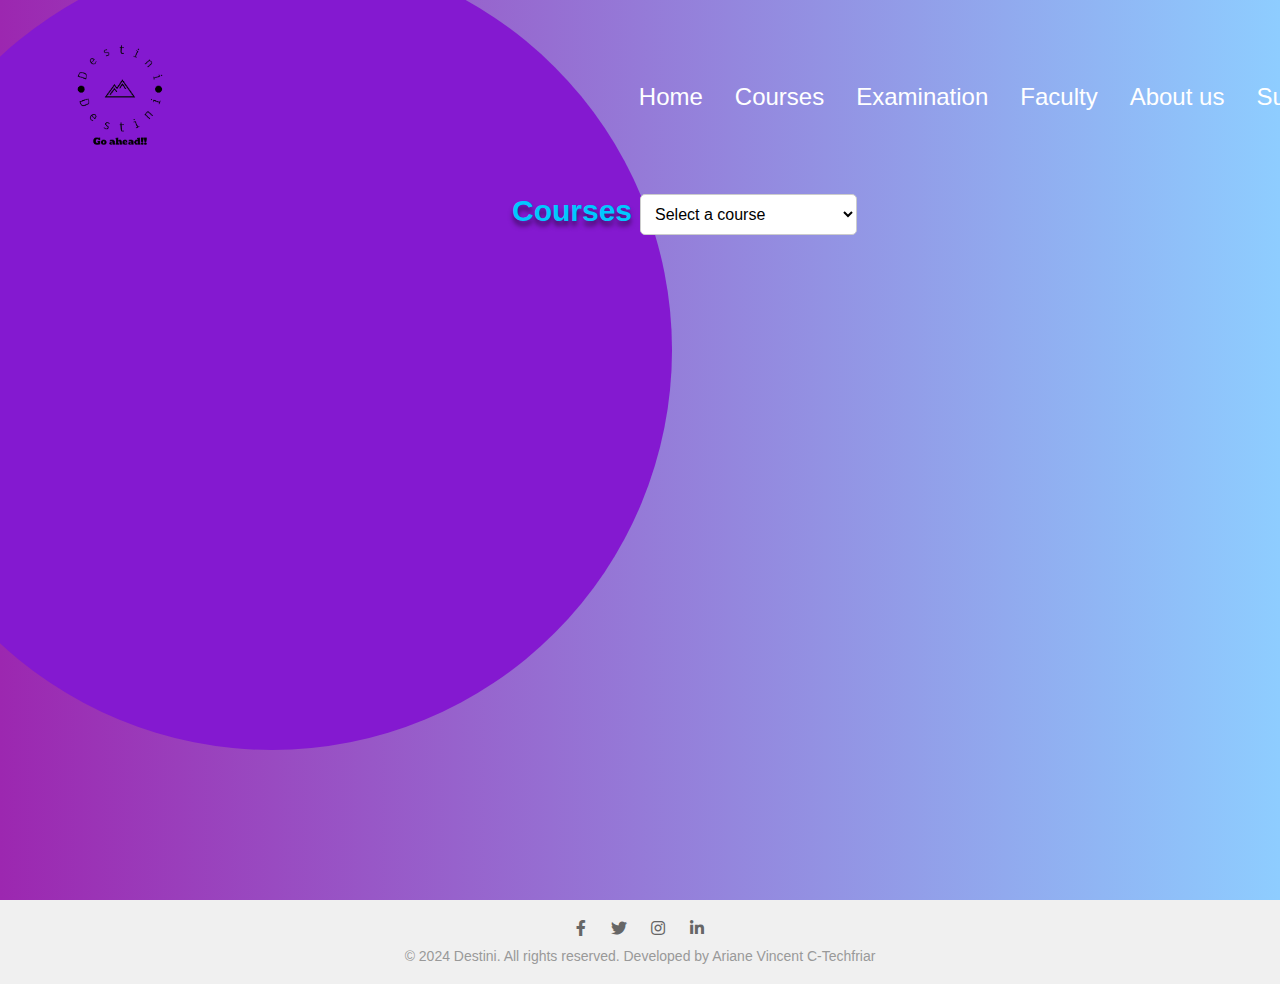
==== course.html @ 55b3f11e "beginning again" ====
<!DOCTYPE html>
<html lang="en">
<head>
    <meta charset="UTF-8">
    <meta name="viewport" content="width=device-width, initial-scale=1.0">
    <title>Products page</title>
    <link rel="stylesheet" href="style.css">
    <link rel="stylesheet" href="https://cdnjs.cloudflare.com/ajax/libs/font-awesome/5.15.3/css/all.min.css">
    <style>
        .crstable {
            display: none;
        }
    </style>
</head>
<body>
    <div class="main">
        <nav>
            <div class="logo">
                <a href="index.html"> <img src="destini logo.png" alt="canva logo"></a>
            </div>
            <nav class="nav-menu">
                <div class="nav-links">
                    <a href="index.html">Home</a>
                    <a href="course.html">Courses</a>
                    
                    <a href="#">Examination</a>
                    <a href="#">Faculty</a>
                    <a href="#">About us</a>
                    <a href="enquiry.html">Support</a>                    
                </div>
                <div class="hamburger" id="hamburger">
                    <span></span>
                    <span></span>
                    <span></span>
                </div>
            </nav>
            <div class="mobile-menu" id="mobile-menu">
                <ul>
                    <li><a href="index.html">Home</a></li>
                    <li><a href="course.html">Courses</a></li>
                    
                    <li><a href="#">Examination</a></li>
                    <li><a href="#">Faculty</a></li>
                    <li><a href="#">About us</a></li>
                    <li><a href="enquiry.html">Support</a></li>
                </ul>
            </div>
        </nav>
        <div class="info">
            <div id="circle"></div>
        </div>
        <div class="place">
            <form action="#" method="get">
                <label for="courses">Courses</label>
                <select id="course">
                    <option value="">Select a course</option>
                    <option value="btech">Bachelors In Technology</option>
                    <option value="bsc">Bachelors in Science</option>
                    <option value="mtech">Masters in Technology</option>
                    <option value="msc">Masters in Science</option>
                </select>
            </form>
        </div>
        <div class="crstable" id="btech">
            <table>
                <tr>
                    <th>Subject</th>
                    <th>HoD</th>
                    <th>Class strength</th>
                    <th>Duration</th>
                </tr>
                <tr>
                    <td>Computer Science</th>
                    <td>Mr.Amel Austine</th>
                    <td>160</th>
                    <td>4 years</th>
                </tr>
                <tr>
                    <td>Artificial Intelligence</td>
                    <td>Ms. Anitta Sebastian</td>
                    <td>120</td>
                    <td>4 years</td>
                </tr>
                <tr>
                    <td>Data Science</td>
                    <td>Mr. Subramanian</td>
                    <td>80</td>
                    <td>4 years</td>
                </tr>
            </table>
        </div>
        <div class="crstable" id="mtech">
            <table>
                <tr>
                    <th>Subject</th>
                    <th>HoD</th>
                    <th>Class strength</th>
                    <th>Duration</th>
                </tr>
                <tr>
                    <td>Computer Science</th>
                    <td>Mr.Amel Austine</th>
                    <td>160</th>
                    <td>4 years</th>
                </tr>
                <tr>
                    <td>Artificial Intelligence</td>
                    <td>Ms. Anitta Sebastian</td>
                    <td>120</td>
                    <td>4 years</td>
                </tr>
                <tr>
                    <td>Data Science</td>
                    <td>Mr. Subramanian</td>
                    <td>80</td>
                    <td>4 years</td>
                </tr>
            </table>
        </div>
        <div class="crstable" id="msc">
            <table>
                <tr>
                    <th>Subject</th>
                    <th>HoD</th>
                    <th>Class strength</th>
                    <th>Duration</th>
                </tr>
                <tr>
                    <td>Computer Science</th>
                    <td>Mr.Amel Austine</th>
                    <td>160</th>
                    <td>4 years</th>
                </tr>
                <tr>
                    <td>Artificial Intelligence</td>
                    <td>Ms. Anitta Sebastian</td>
                    <td>120</td>
                    <td>4 years</td>
                </tr>
                <tr>
                    <td>Data Science</td>
                    <td>Mr. Subramanian</td>
                    <td>80</td>
                    <td>4 years</td>
                </tr>
            </table>
        </div>
        <div class="crstable" id="bsc">
            <table>
                <tr>
                    <th>Subject</th>
                    <th>HoD</th>
                    <th>Class strength</th>
                    <th>Duration</th>
                </tr>
                <tr>
                    <td>Computer Science</th>
                    <td>Mr.Amel Austine</th>
                    <td>160</th>
                    <td>4 years</th>
                </tr>
                <tr>
                    <td>Artificial Intelligence</td>
                    <td>Ms. Anitta Sebastian</td>
                    <td>120</td>
                    <td>4 years</td>
                </tr>
                <tr>
                    <td>Data Science</td>
                    <td>Mr. Subramanian</td>
                    <td>80</td>
                    <td>4 years</td>
                </tr>
               
            </table>
        </div>
    </div>
    <footer>
        <div class="social-links">
            <a href="https://www.facebook.com" target="_blank"><i class="fab fa-facebook-f"></i></a>
            <a href="https://www.twitter.com" target="_blank"><i class="fab fa-twitter"></i></a>
            <a href="https://www.instagram.com/arianevincentc?igsh=M2J2eHprZDNmdzZm" target="_blank"><i class="fab fa-instagram"></i></a>
            <a href="https://www.linkedin.com/in/ariane-vincent-c-63467a297?utm_source=share&utm_campaign=share_via&utm_content=profile&utm_medium=android_app" target="_blank"><i class="fab fa-linkedin-in"></i></a>
        </div>
        <p>&copy; 2024 Destini. All rights reserved. Developed by Ariane Vincent C-Techfriar </p>
    </footer>
    <script src="script.js">
    </script>
</body>
</html>
---- style.css ----
*{
    margin: 0;
    padding: auto;
    font-family: sans-serif;
}
.main{
    width: 100;
    height: 100vh;
    overflow: hidden;
    position: relative;
    background: linear-gradient(to right,#9c27b0,#8ecdff);

}
footer {
    background-color: #f0f0f0;
    padding: 20px;
    text-align: center;
    clear: both;
}
.social-links {
    margin-bottom: 10px;
}

.social-links a {
    margin: 0 10px;
    color: #666;
    transition: color 0.2s ease;
}

.social-links a:hover {
    color: #333;
}

footer p {
    font-size: 14px;
    color: #999;
}

nav{
    width: 80%;
    position:sticky;
    margin: 20px;
    z-index: 1;
    display: flex;
    align-items: center;
}
.logo{
    flex-basis: 20%;
}
.logo img{
    width: 200px;
}
.nav-menu {
    display: flex;
    position: absolute;
    justify-content: space-between;
    align-items: center;
    padding: 1rem;
    right: -450px;
    font-size: 150%;
    color: white;
    
}



.nav-links {
    display: flex;
    gap: 2rem;
  
}

.nav-links a {
    color: white;
    text-decoration: none;
}
.nav-links a::after{
    color: red;
}

.hamburger {
    display: none;
    flex-direction: column;
    gap: 0.3rem;
    position: absolute;
    left: -150px;
    cursor: pointer;
}

.hamburger span {
    width: 25px;
    height: 3px;
    background-color: white;
}

.mobile-menu {
    display: none;
    position: absolute;
    top: 60px;
    left: 0;
    width: 100%;
    background-color: #e9e891e4;
    color: black;
}

.mobile-menu ul {
    list-style: none;
    padding: 0;
}

.mobile-menu ul li {
    padding: 1rem;
    text-align: center;
}

.mobile-menu ul li a {
    color: black;
    text-decoration: none;
}
    
.info{
    width: 1000px;
    height: 1000px;
    position: absolute;
    top: 50%;
    left: -10%;
    transform: translateY(-50%);
}
#circle{
    width: 800px;
    height: 800px;
    position: absolute;
    top: 0;
    left: 0;
    border-radius: 50%;
    background: rgb(132, 25, 208);

}
#enquiry{
    
    right: 30%;
    color:black;
    padding: 0px 20px 0px 20px;
    background-color: #e7d9d9;
    position: absolute;
    right: 28%;
    border-radius: 6px;
    
}

#tagline{
width: 100%;
height: 100%;
font-style: oblique;
font-family: 'Trebuchet MS', 'Lucida Sans Unicode', 'Lucida Grande', 'Lucida Sans', Arial, sans-serif;
position: absolute;
align-items: center;
font-size: 150px;
color: #fff;
}

.enq{
    width: 100%;
    height: 100%;
    align-items: center;
    position: absolute;
    text-align: center;
    padding: 50;
}
.enq name{
    font-size: 50px;
}

.popup{
    position: absolute;
    left: 50%;
    top: 50%;
    width: 600px;
    color:#333;
    border-radius: 6px;
    transform: translate(-50%,-50%);  
    padding: 0 30px 30px;  
    border: 1px solid #333;
    box-shadow: 0 0 10px rgba(0, 0, 0, 0.5);
    background-color: white;
    text-align: center;
}
.popup h1{
    font-family: sans-serif;
    font-weight: 600;
    font-size: 38px;
    margin: 30px 0 30px;
}
.popup button {
    width:100%;
    margin-top: 50px;
    right: 10px;
    cursor: pointer;
    font-size: 20px;
    background: #333;
    color: #0bed34;
    border: none;
    padding: 10px 0;
    border: 0;
    outline:none;
    cursor: pointer;
    border-radius: 3px;
    box-shadow: 0 5px 5px 5px rgba(0, 0, 0, 0.5);
}
.popup button:hover{
    background:#4e4343;
}

input{
    width: 40%;
    height: 40px;
    border-color: #d000ff;
    margin: 10px 20px;
    margin-bottom: 20px;
    border-width: 5px;
    box-shadow: 0px 6px 6px rgba(0, 0, 0, 0.5);
}
input[type=submit]{
    width: fit-content;
    position: relative;
     
}

legend{
    color: aqua;
    background-color: black;
    background-size: contain;
    font-size: 40px;
}
.btn{
    font-size: 20px;
    padding: 10px 60px;
    cursor: pointer;
    position: absolute;
    right: 30px;
    border: #444;
    outline: #8ecdff;
    font-family: Cambria, Cochin, Georgia, Times, 'Times New Roman', serif;
    font-weight: bold;
    border-radius: 30px;
    background-color: rgb(14, 178, 178);
    
}
.btn:hover{
    background-color: rgb(0, 255, 255);
}
.place{
    position: sticky;

}

#btech{
position: absolute;
text-align: center;
padding: 20px;
margin: 80px 1000px 50px 80px ;
align-items: center;
border-radius: 3px;
box-shadow: 0px 5px  5px rgba(0, 0, 0, 0.5);
transform: translatex(100%);
border: #333;
background-color: #8eccff;
}
#btech th,td{

padding: 10px;
border:1px solid white;
border-collapse: collapse;
}
#mtech{
position: absolute;
text-align: center;
padding: 20px;
box-shadow: 0px 5px  5px rgba(0, 0, 0, 0.5);
margin: 80px 1000px 50px 80px ;
align-items: center;
border-radius: 3px;
transform: translatex(100%);
border: #333;
background-color: #8eccff;
}
#mtech th,td{

padding: 10px;
border:1px solid white;
border-collapse: collapse;
}
#bsc{
position: absolute;
text-align: center;
padding: 20px;
box-shadow: 0px 5px  5px rgba(0, 0, 0, 0.5);
margin: 80px 1000px 50px 80px ;
align-items: center;
border-radius: 3px;
transform: translatex(100%);
border: #333;
background-color: #8eccff;
}
#bsc th,td{

padding: 10px;
border:1px solid white;
border-collapse: collapse;
}
#msc{
position: absolute;
text-align: center;
padding: 20px;
box-shadow: 0px 5px  5px rgba(0, 0, 0, 0.5);
margin: 80px 1000px 50px 80px ;
align-items: center;
border-radius: 3px;
transform: translatex(100%);
border: #333;
background-color: #8eccff;
}
#msc th,td{

padding: 10px;
border:1px solid white;
border-collapse: collapse;
}
.place label {
    font-size: 30px;
    margin-right: 10px;
    position: absolute;
    left: 40%;
    color: #00c8ff;
    font-weight: 600;
    text-shadow: 0px 5px 5px rgba(0, 0, 0, 0.5);
}

.place select {
    font-size: 16px;
    padding: 10px;
    position:relative;
    left: 50%;
    border: 1px solid #ccc;
    border-radius: 5px;
    outline: none;
    background-color: #fff;
    transition: border-color 0.3s;
}

/* Media Query for Mobile Devices */
@media (max-width: 768px) {
    #tagline{
        font-size: 50px;
    }
    .nav-links {
        display: none;
    }
    .nav-menu{
        background-color: none;
    }

    .hamburger {
        display: flex;
    }

    .mobile-menu {
        display: none;
    }

    .mobile-menu.active {
        display: block;
    }
    .logo img{
        width: 150px;
    }
    #enquiry{
    
        right: 1%;
        align-items: center;
        color:black;
        position: absolute;
        
    }
    input{
        width: 60%;
        height: 30px;
        border-color: #d000ff;
        margin: 10px 20px;
        margin-bottom: 20px;
        border-width: 5px;
        box-shadow: 0px 6px 6px rgba(0, 0, 0, 0.5);
    }
    input[type=submit]{
        width: fit-content;
        position: absolute;
        right: 40px;
         
    }
    .btn{
        font-size: 20px;
        padding: 0px 60px;
        cursor: pointer;
        border: #444;
        position:absolute;
        left: 90px;
        outline: #8ecdff;
        font-family: Cambria, Cochin, Georgia, Times, 'Times New Roman', serif;
        font-weight: bold;
        border-radius: 30px;
        background-color: rgb(14, 178, 178);
        
    }
    .btn:active{
        background-color: rgb(0, 255, 255);
    }
    #btech{
        position: absolute;
        text-align: center;
        bottom: 30%;
        padding: 10px;
        margin: 50px  -200px 90px;  ;
        align-items: center;
        border-radius: 3px;
        transform: translatex(60%);
        border: #333;
        font-size: 8px;
        background-color: #8eccff;
        }
        #btech th,td{
        
        padding: 10px;
        border:1px solid white;
        border-collapse: collapse;
        }
    #mtech{
        position: absolute;
        text-align: center;
        padding: 10px;
        bottom: 30%;
        margin: 50px  -200px 90px;  ;
        align-items: center;
        border-radius: 3px;
        transform: translatex(60%);
        border: #333;
        font-size: 8px;
        background-color: #8eccff;
        }
        #mtech th,td{
        
        padding: 10px;
        border:1px solid white;
        border-collapse: collapse;
        }
    #msc{
        position: absolute;
        text-align: center;
        padding: 10px;
        bottom: 30%;
        margin: 50px  -200px 90px;  ;
        align-items: center;
        border-radius: 3px;
        transform: translatex(60%);
        border: #333;
        font-size: 8px;
        background-color: #8eccff;
        }
        #msc th,td{
        
        padding: 10px;
        border:1px solid white;
        border-collapse: collapse;
        }
    #bsc{
        position: absolute;
        text-align: center;
        bottom: 30%;
        padding: 10px;
        margin: 50px  -200px 90px;  ;
        align-items: center;
        border-radius: 3px;
        transform: translatex(60%);
        border: #333;
        font-size: 8px;
        background-color: #8eccff;
        }
        #bsc th,td{
        
        padding: 10px;
        border:1px solid white;
        border-collapse: collapse;
        }
        .popup{
            position: absolute;
            left: 50%;
            top: 50%;
            width: 200px;
            color:#333;
            border-radius: 6px;
            transform: translate(-50%,-50%);  
            padding: 0 30px 30px;  
            border: 1px solid #333;
            box-shadow: 0 0 10px rgba(0, 0, 0, 0.5);
            background-color: white;
            text-align: center;
        } 
}
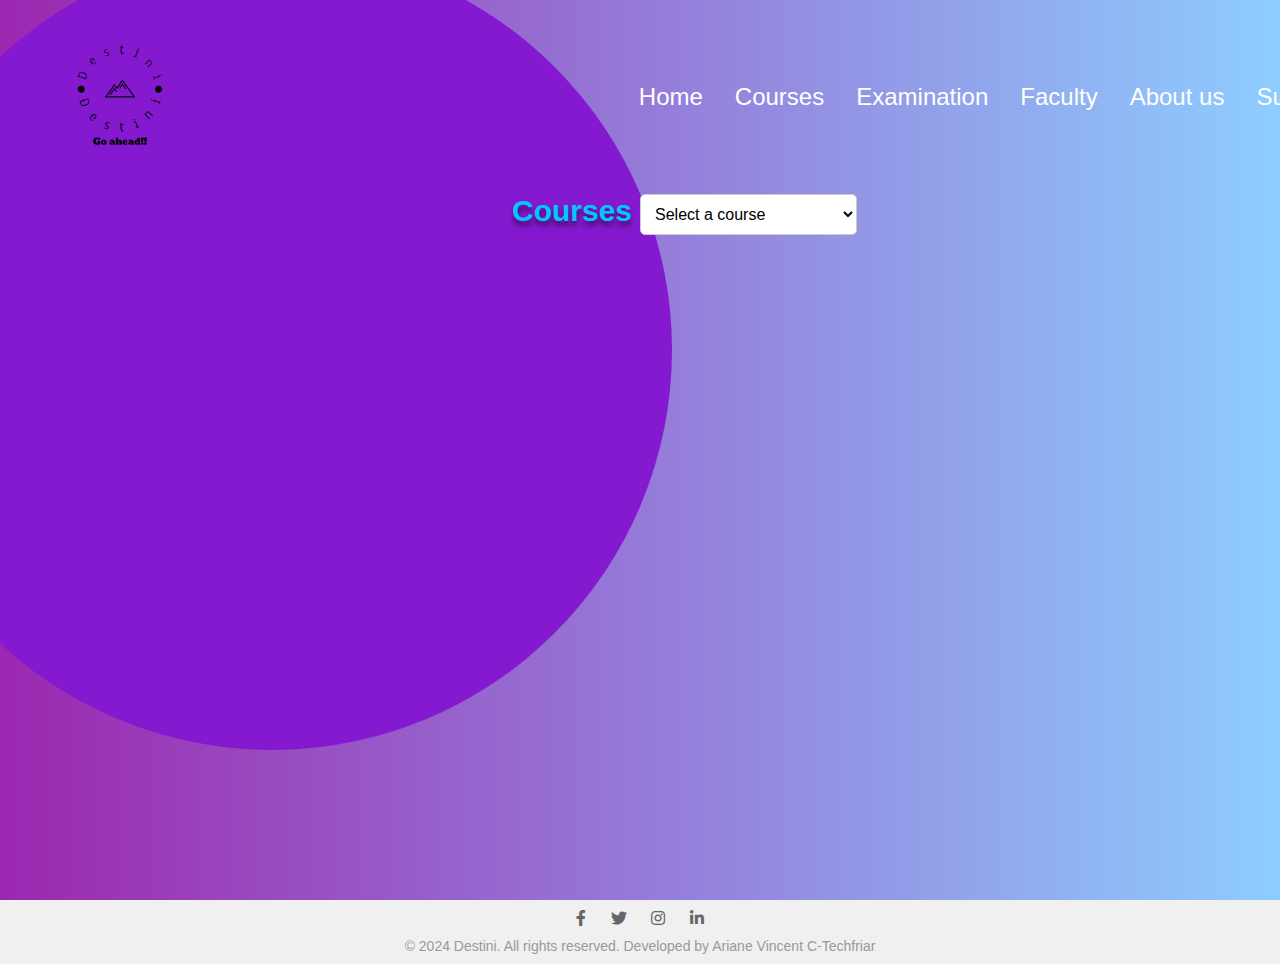
==== commit 00480519: "Added faculty & other responsiveness" ====
--- a/course.html
+++ b/course.html
@@ -2,8 +2,8 @@
 <html lang="en">
 <head>
     <meta charset="UTF-8">
-    <meta name="viewport" content="width=device-width, initial-scale=1.0">
-    <title>Products page</title>
+    <meta name="viewport" content="width=device-width, initial-scale=1.0, maximum-scale=1.0, user-scalable=no">
+    <title>Course Details-Destini</title>
     <link rel="stylesheet" href="style.css">
     <link rel="stylesheet" href="https://cdnjs.cloudflare.com/ajax/libs/font-awesome/5.15.3/css/all.min.css">
     <style>
@@ -23,9 +23,9 @@
                     <a href="index.html">Home</a>
                     <a href="course.html">Courses</a>
                     
-                    <a href="#">Examination</a>
+                    <a href="exam.html">Examination</a>
                     <a href="#">Faculty</a>
-                    <a href="#">About us</a>
+                    <a href="aboutus.html">About us</a>
                     <a href="enquiry.html">Support</a>                    
                 </div>
                 <div class="hamburger" id="hamburger">
@@ -39,9 +39,9 @@
                     <li><a href="index.html">Home</a></li>
                     <li><a href="course.html">Courses</a></li>
                     
-                    <li><a href="#">Examination</a></li>
+                    <li><a href="exam.html">Examination</a></li>
                     <li><a href="#">Faculty</a></li>
-                    <li><a href="#">About us</a></li>
+                    <li><a href="aboutus.html">About us</a></li>
                     <li><a href="enquiry.html">Support</a></li>
                 </ul>
             </div>
@@ -64,7 +64,7 @@
         <div class="crstable" id="btech">
             <table>
                 <tr>
-                    <th>Subject</th>
+                    <th>Department</th>
                     <th>HoD</th>
                     <th>Class strength</th>
                     <th>Duration</th>
@@ -92,7 +92,7 @@
         <div class="crstable" id="mtech">
             <table>
                 <tr>
-                    <th>Subject</th>
+                    <th>Department</th>
                     <th>HoD</th>
                     <th>Class strength</th>
                     <th>Duration</th>
@@ -120,7 +120,7 @@
         <div class="crstable" id="msc">
             <table>
                 <tr>
-                    <th>Subject</th>
+                    <th>Department</th>
                     <th>HoD</th>
                     <th>Class strength</th>
                     <th>Duration</th>
@@ -148,7 +148,7 @@
         <div class="crstable" id="bsc">
             <table>
                 <tr>
-                    <th>Subject</th>
+                    <th>Department</th>
                     <th>HoD</th>
                     <th>Class strength</th>
                     <th>Duration</th>
--- a/style.css
+++ b/style.css
@@ -5,15 +5,15 @@
 }
 .main{
     width: 100;
-    height: 100vh;
-    overflow: hidden;
+    min-height: 100vh;
+    overflow:hidden;
     position: relative;
     background: linear-gradient(to right,#9c27b0,#8ecdff);
 
 }
 footer {
     background-color: #f0f0f0;
-    padding: 20px;
+    padding: 10px;
     text-align: center;
     clear: both;
 }
@@ -126,7 +126,7 @@
     left: -10%;
     transform: translateY(-50%);
 }
-#circle{
+ #circle{
     width: 800px;
     height: 800px;
     position: absolute;
@@ -253,79 +253,97 @@
     position: sticky;
 
 }
-
-#btech{
-position: absolute;
-text-align: center;
-padding: 20px;
-margin: 80px 1000px 50px 80px ;
-align-items: center;
-border-radius: 3px;
-box-shadow: 0px 5px  5px rgba(0, 0, 0, 0.5);
-transform: translatex(100%);
-border: #333;
+.crstable{
+position: relative;
+width: 40%;
+max-width: 1000;
+margin: 20px auto;
+border-collapse: collapse;
 background-color: #8eccff;
-}
-#btech th,td{
-
-padding: 10px;
-border:1px solid white;
-border-collapse: collapse;
-}
-#mtech{
-position: absolute;
-text-align: center;
-padding: 20px;
-box-shadow: 0px 5px  5px rgba(0, 0, 0, 0.5);
-margin: 80px 1000px 50px 80px ;
-align-items: center;
-border-radius: 3px;
-transform: translatex(100%);
-border: #333;
-background-color: #8eccff;
-}
-#mtech th,td{
-
-padding: 10px;
-border:1px solid white;
-border-collapse: collapse;
-}
-#bsc{
-position: absolute;
-text-align: center;
-padding: 20px;
-box-shadow: 0px 5px  5px rgba(0, 0, 0, 0.5);
-margin: 80px 1000px 50px 80px ;
-align-items: center;
-border-radius: 3px;
-transform: translatex(100%);
-border: #333;
-background-color: #8eccff;
-}
-#bsc th,td{
-
-padding: 10px;
-border:1px solid white;
-border-collapse: collapse;
-}
-#msc{
-position: absolute;
-text-align: center;
-padding: 20px;
-box-shadow: 0px 5px  5px rgba(0, 0, 0, 0.5);
-margin: 80px 1000px 50px 80px ;
-align-items: center;
-border-radius: 3px;
-transform: translatex(100%);
-border: #333;
-background-color: #8eccff;
-}
-#msc th,td{
-
-padding: 10px;
-border:1px solid white;
-border-collapse: collapse;
-}
+box-shadow: 0 2px 10px rgba(0, 0, 0, 0.1);
+border-radius: 4px;
+overflow: hidden;
+}
+.crstable th{
+    background-color: #2980b9;
+    color: white;
+    font-weight: bold;
+    text-align: center;
+}
+
+.crstable th,td{
+
+    padding: 15px;
+    text-align: left;
+    border-bottom: 1px solid #ecf0f1;
+}
+
+.content {
+    padding: 20px;
+}
+
+.select-container {
+    display: flex;
+    justify-content: center;
+    margin: 20px 0;
+    flex-wrap: wrap;
+}
+
+.select-container label {
+    margin-right: 10px;
+    font-weight: bold;
+    font-size: 18px;
+    color: #2c3e50;
+}
+
+.select-container select {
+    padding: 10px;
+    font-size: 16px;
+    border: 1px solid #bdc3c7;
+    border-radius: 4px;
+    width: 220px;
+    background-color: #ecf0f1;
+    color: #34495e;
+    margin-bottom: 10px;
+}
+
+/* Timetable styling */
+#timetable-container {
+    margin-top: 20px;
+    display: flex;
+    justify-content: center;
+    flex-wrap: wrap;
+}
+
+.timetable {
+    width: 90%;
+    max-width: 1000px;
+    margin: 20px auto;
+    border-collapse: collapse;
+    background-color: #8eccff;
+    box-shadow: 0 2px 10px rgba(0, 0, 0, 0.1);
+    border-radius: 4px;
+    overflow: hidden;
+}
+
+.timetable th, .timetable td {
+    padding: 15px;
+    text-align: left;
+    border-bottom: 1px solid #ecf0f1;
+}
+
+.timetable th {
+    background-color: #2980b9;
+    color: white;
+    font-weight: bold;
+    text-align: center;
+}
+
+.timetable td {
+    color: #34495e;
+}
+
+
 .place label {
     font-size: 30px;
     margin-right: 10px;
@@ -346,6 +364,104 @@
     outline: none;
     background-color: #fff;
     transition: border-color 0.3s;
+}
+body #aboutus{
+    font-family: Arial, sans-serif;
+    line-height: 1.6;
+    position: absolute;
+    margin: 0;
+    padding: 0;
+   
+}
+section {
+    margin: 2em auto;
+    padding: 1em;
+    position: relative;
+    max-width: 800px;
+    background: white;
+    border-radius: 8px;
+    box-shadow: 0 0 10px rgba(0, 0, 0, 0.1);
+}
+section h2 {
+    color: #004080;
+}
+
+section ul {
+    list-style-type: none;
+    padding: 0;
+}
+
+section ul li {
+    background: #e8f0ff;
+    margin: 0.5em 0;
+    padding: 0.5em;
+    border-radius: 5px;
+}
+
+section ul li strong {
+    color: #004080;
+}
+#faculty-section {
+    padding: 50px 20px;
+    text-align: center;
+    background-color: #f4f4f4;
+}
+
+#faculty-section h2 {
+    font-size: 2.5em;
+    margin-bottom: 20px;
+}
+
+#faculty-section p {
+    max-width: 800px;
+    margin: 0 auto 40px;
+    font-size: 1.2em;
+    color: #555;
+}
+
+.faculty-members {
+    display: flex;
+    flex-wrap: wrap;
+    justify-content: space-around;
+    gap: 40px;
+}
+
+.faculty-member {
+    background-color: #fff;
+    padding: 20px;
+    max-width: 300px;
+    text-align: center;
+    border-radius: 10px;
+    box-shadow: 0 0 10px rgba(0, 0, 0, 0.1);
+}
+
+.faculty-member img {
+    width: 100%;
+    border-radius: 50%;
+    margin-bottom: 20px;
+}
+
+.faculty-member h3 {
+    font-size: 1.5em;
+    margin-bottom: 10px;
+}
+
+.faculty-member p {
+    color: #777;
+    font-size: 1em;
+    line-height: 1.5;
+}
+
+.contact-link {
+    display: inline-block;
+    margin-top: 15px;
+    font-size: 1em;
+    color: #007bff;
+    text-decoration: none;
+}
+
+.contact-link:hover {
+    text-decoration: underline;
 }
 
 /* Media Query for Mobile Devices */
@@ -414,82 +530,18 @@
     .btn:active{
         background-color: rgb(0, 255, 255);
     }
-    #btech{
-        position: absolute;
-        text-align: center;
-        bottom: 30%;
+    .crstable {
+        width: 95%;
+        margin: 10px auto;
+    }
+    
+    .crstable th, .crstable td {
         padding: 10px;
-        margin: 50px  -200px 90px;  ;
-        align-items: center;
-        border-radius: 3px;
-        transform: translatex(60%);
-        border: #333;
-        font-size: 8px;
-        background-color: #8eccff;
-        }
-        #btech th,td{
+        font-size: 0.9em;
+    }
+    
+
         
-        padding: 10px;
-        border:1px solid white;
-        border-collapse: collapse;
-        }
-    #mtech{
-        position: absolute;
-        text-align: center;
-        padding: 10px;
-        bottom: 30%;
-        margin: 50px  -200px 90px;  ;
-        align-items: center;
-        border-radius: 3px;
-        transform: translatex(60%);
-        border: #333;
-        font-size: 8px;
-        background-color: #8eccff;
-        }
-        #mtech th,td{
-        
-        padding: 10px;
-        border:1px solid white;
-        border-collapse: collapse;
-        }
-    #msc{
-        position: absolute;
-        text-align: center;
-        padding: 10px;
-        bottom: 30%;
-        margin: 50px  -200px 90px;  ;
-        align-items: center;
-        border-radius: 3px;
-        transform: translatex(60%);
-        border: #333;
-        font-size: 8px;
-        background-color: #8eccff;
-        }
-        #msc th,td{
-        
-        padding: 10px;
-        border:1px solid white;
-        border-collapse: collapse;
-        }
-    #bsc{
-        position: absolute;
-        text-align: center;
-        bottom: 30%;
-        padding: 10px;
-        margin: 50px  -200px 90px;  ;
-        align-items: center;
-        border-radius: 3px;
-        transform: translatex(60%);
-        border: #333;
-        font-size: 8px;
-        background-color: #8eccff;
-        }
-        #bsc th,td{
-        
-        padding: 10px;
-        border:1px solid white;
-        border-collapse: collapse;
-        }
         .popup{
             position: absolute;
             left: 50%;
@@ -504,4 +556,24 @@
             background-color: white;
             text-align: center;
         } 
-}
+        .place label {
+    font-size: 30px;
+    margin-right: 10px;
+    position: absolute;
+    left: 10%;
+    color: #00c8ff;
+    font-weight: 600;
+    text-shadow: 0px 5px 5px rgba(0, 0, 0, 0.5);
+}
+.place select {
+    font-size: 12px;
+    padding: 10px;
+    position:relative;
+    left: 50%;
+    border: 1px solid #ccc;
+    border-radius: 5px;
+    outline: none;
+    background-color: #fff;
+    transition: border-color 0.3s;
+}
+}
